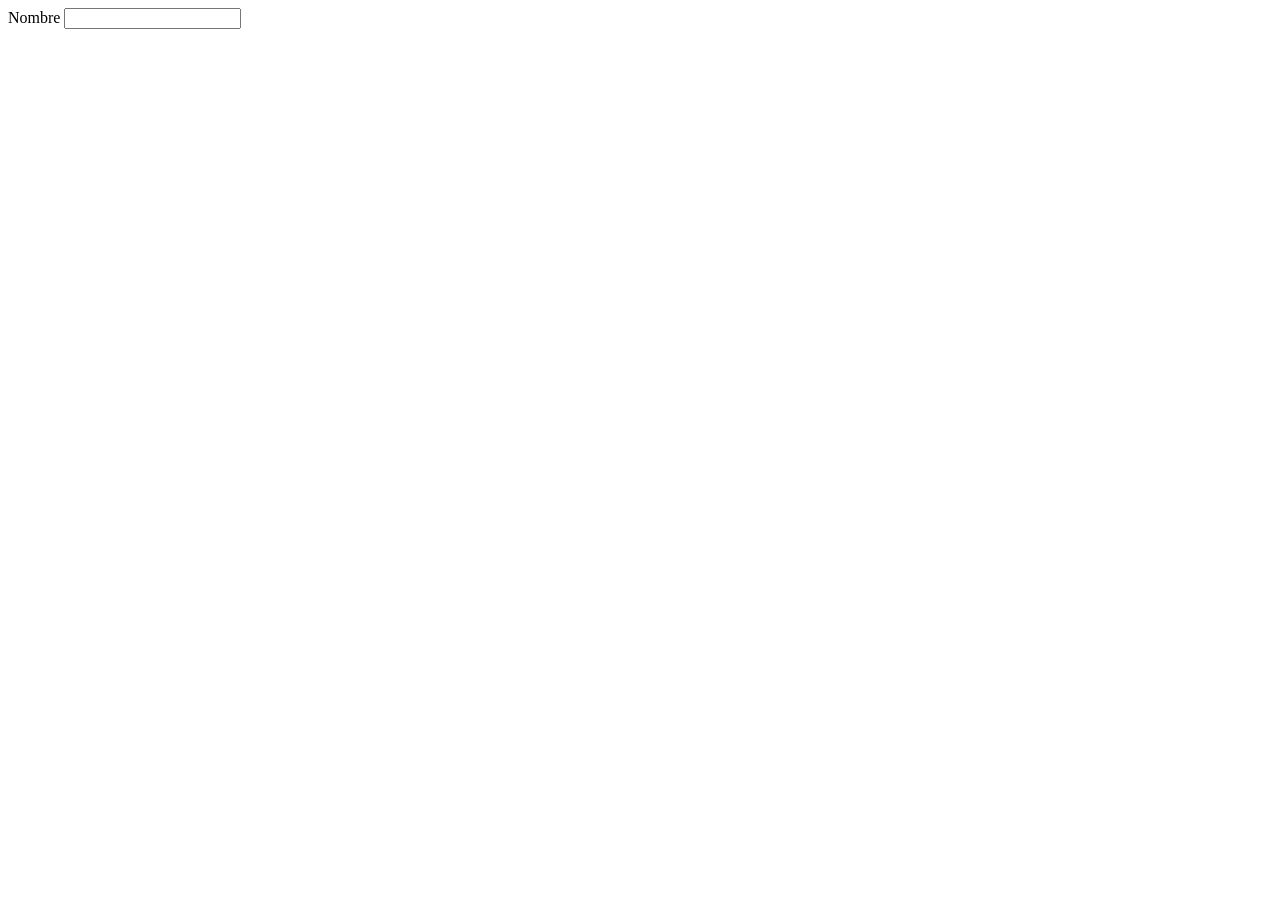
==== formulario/templates/index.html @ 1ed4a920 "save" ====
<!DOCTYPE html>
<html lang="en">
<head>
    <meta charset="UTF-8">
    <meta name="viewport" content="width=device-width, initial-scale=1.0">
    <title>Formulario</title>
</head>
<body>
    <form action="/form">
            <label for="nombre">Nombre</label>
            <input type="text">




    </form>
</body>
</html>
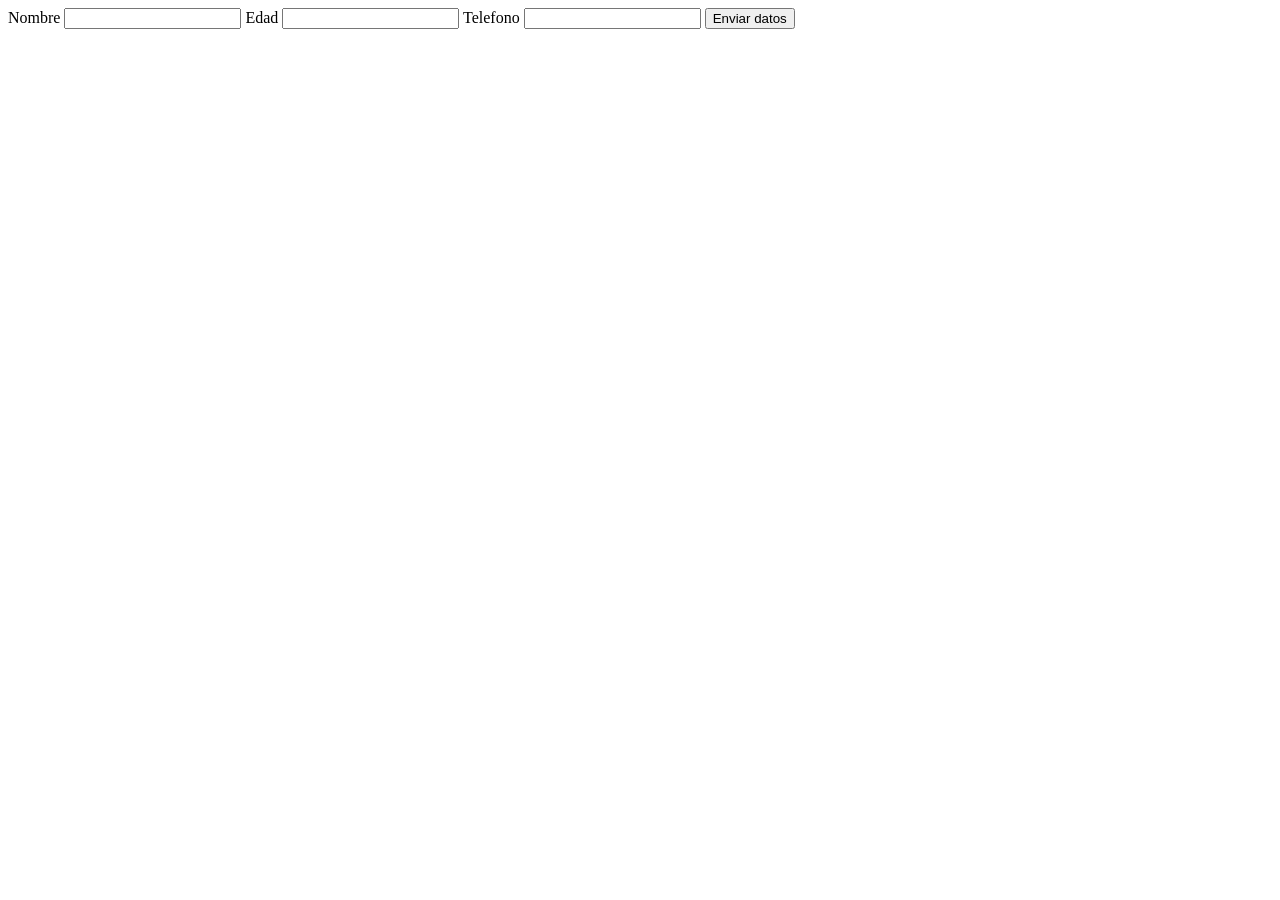
==== commit f8daccff: "save" ====
--- a/formulario/templates/index.html
+++ b/formulario/templates/index.html
@@ -6,13 +6,14 @@
     <title>Formulario</title>
 </head>
 <body>
-    <form action="/form">
+    <form action="/enviar" method="post">
             <label for="nombre">Nombre</label>
-            <input type="text">
-
-
-
-
+            <input type="text" name="nombre" id="nombre" required>
+            <label for="edad">Edad</label>
+            <input type="number" name="edad" id="edad" required>
+            <label for="tel">Telefono</label>
+            <input type="number" name="tel" id="tel" required>
+            <button type="submit">Enviar datos</button>
     </form>
 </body>
 </html>
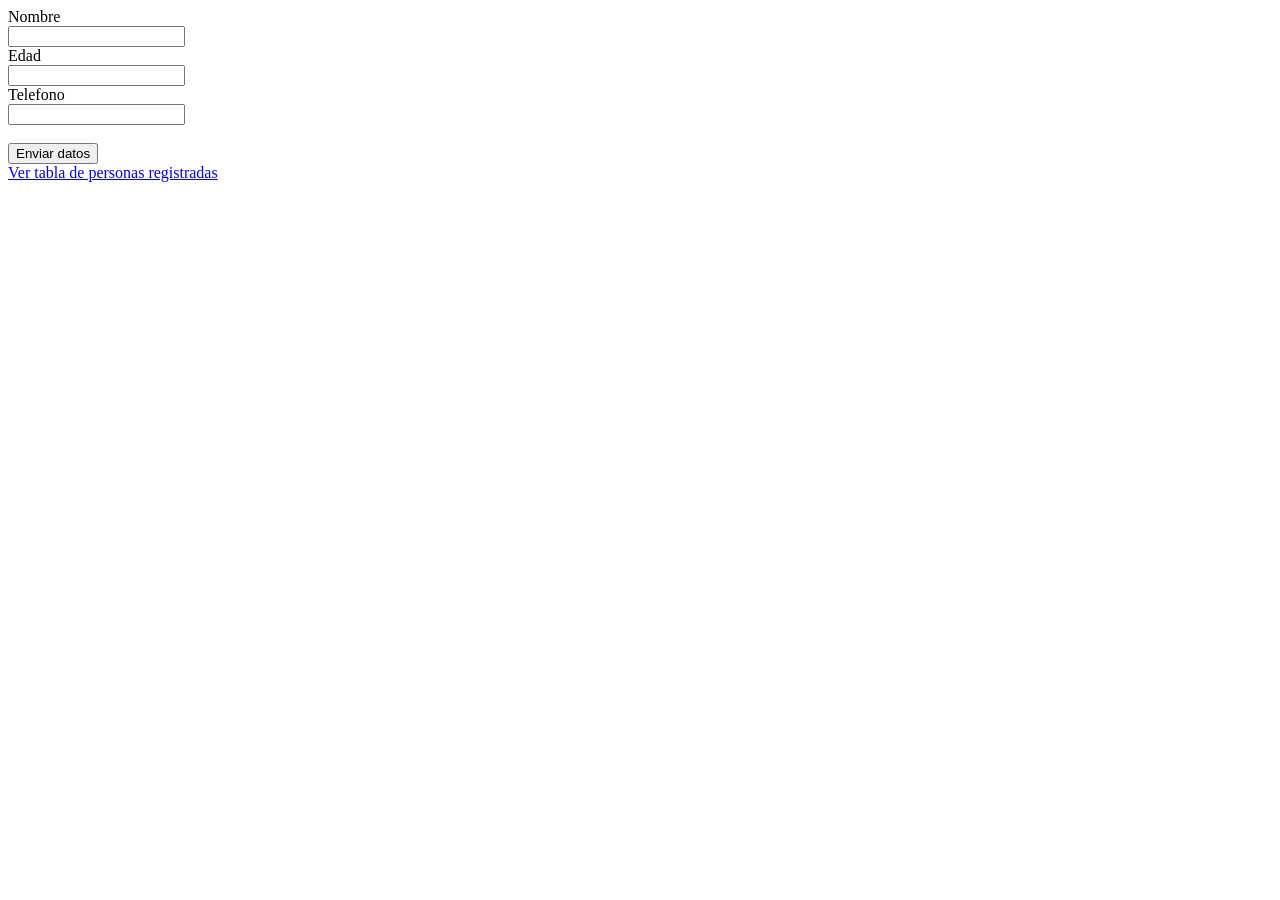
==== commit eb27462c: "save" ====
--- a/formulario/templates/index.html
+++ b/formulario/templates/index.html
@@ -4,16 +4,18 @@
     <meta charset="UTF-8">
     <meta name="viewport" content="width=device-width, initial-scale=1.0">
     <title>Formulario</title>
+    <link rel="stylesheet" href="/static/css/estilos.css">
 </head>
 <body>
-    <form action="/enviar" method="post">
-            <label for="nombre">Nombre</label>
-            <input type="text" name="nombre" id="nombre" required>
-            <label for="edad">Edad</label>
-            <input type="number" name="edad" id="edad" required>
-            <label for="tel">Telefono</label>
-            <input type="number" name="tel" id="tel" required>
+    <form action="/agregar" method="post">
+            <label for="nombre">Nombre</label> <br>
+            <input type="text" name="nombre" id="nombre" required> <br>
+            <label for="edad">Edad</label> <br>
+            <input type="number" name="edad" id="edad" required> <br>
+            <label for="tel">Telefono</label> <br>
+            <input type="number" name="tel" id="tel" required> <br> <br>
             <button type="submit">Enviar datos</button>
     </form>
+    <a href="/recibir">Ver tabla de personas registradas</a>
 </body>
 </html>
